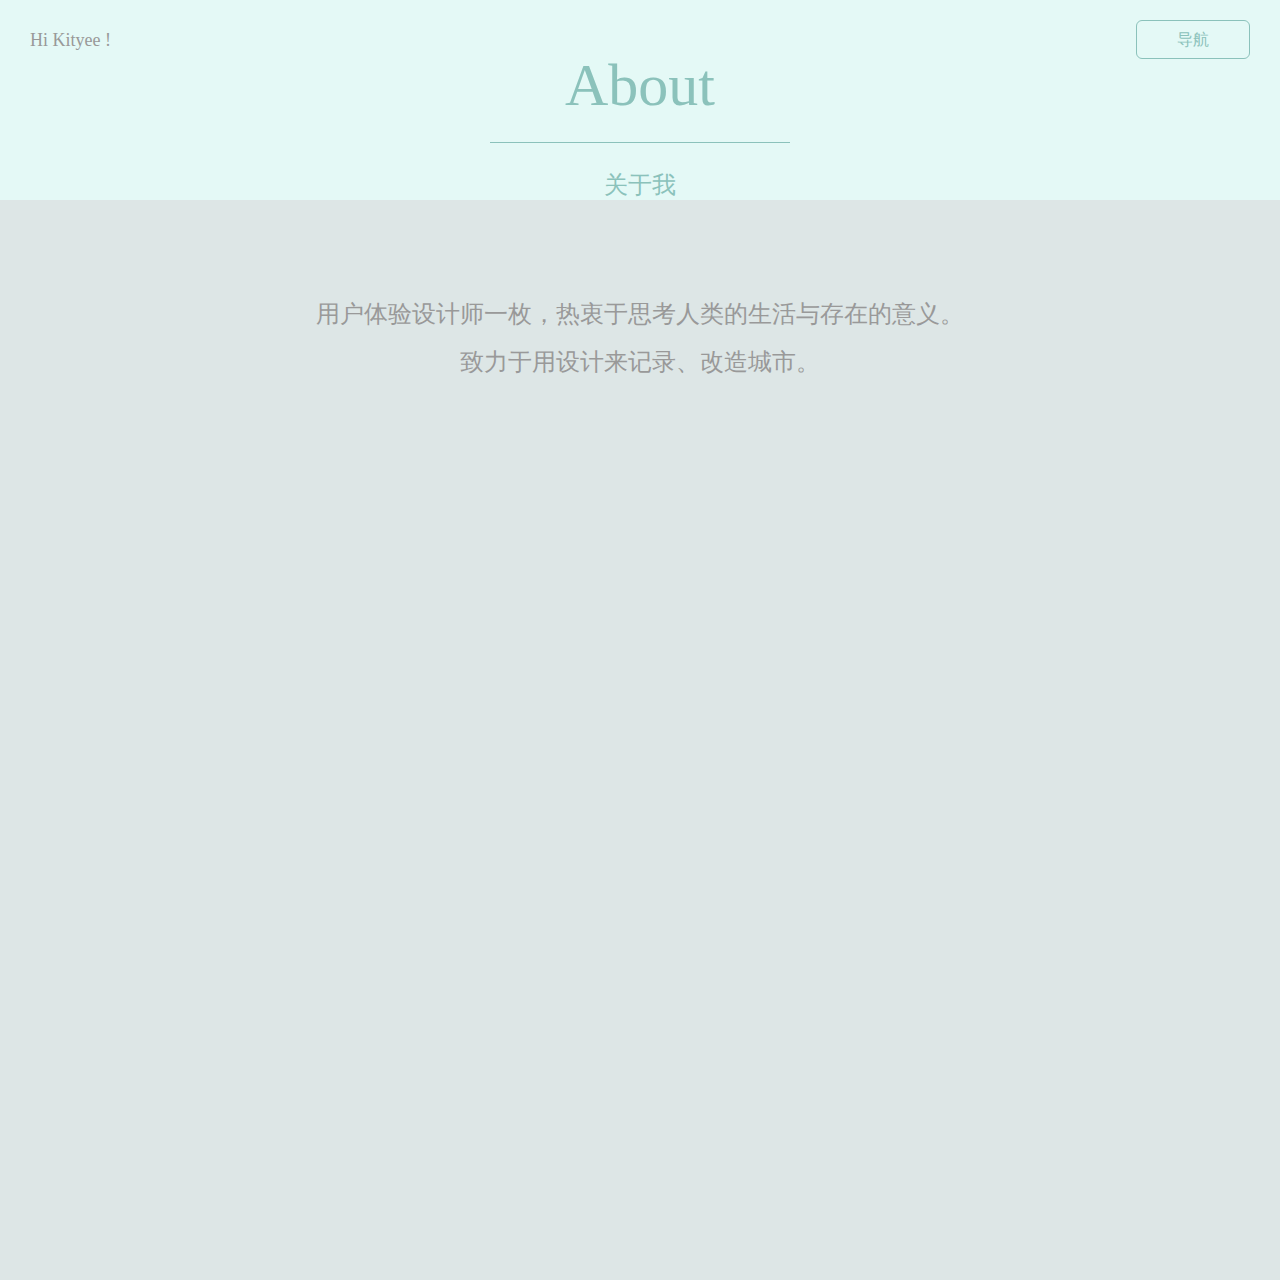
==== public/html/about.html @ 2f4b83cc "Add Page: about.html" ====
<!DOCTYPE html>
<html lang="en">
<head>
	<meta charset="UTF-8">
	<title>About</title>
	<link rel="stylesheet" href="../css/about.css">
</head>
<body>
	<header class="header">
		<div>
			<span class="desc">
				Hi Kityee !
			</span>

			<nav>
				<span class="button">导航</span>
				
			</nav>
		</div>

		<div class="title">
			<h1>About</h1>
			<span></span>
			<p>关于我</p>
		</div>
	</header>

	<section class="content">
		<h3>用户体验设计师一枚，热衷于思考人类的生活与存在的意义。</h3>
		<p>致力于用设计来记录、改造城市。</p>
	</section>
</body>
</html>
---- public/css/about.css ----
.header {
  background-color: rgba(164, 235, 226, 0.3);
  padding: 30px;
  height: 140px;
}
.content {
  background-color: #dde6e6;
  height: 100%;
  padding: 30px;
}
.desc {
  font-size: 18px;
  font-family: "Microsoft YaHei", "微软雅黑", STXihei;
  color: #999999;
}
.title {
  text-align: center;
  color: #8bc2bb;
  font-family: 'STFangsong';
}
.title span {
  height: 1px;
  background-color: #8bc2bb;
  width: 300px;
  display: inline-block;
  margin: 22px;
}
nav {
  float: right;
}
nav .button {
  color: #8bc2bb;
  border: 1px solid #8bc2bb;
  padding: 10px 40px;
  border-radius: 6px;
  cursor: pointer;
}
nav .button:hover {
  background-color: #e6f4f2;
}
body,
p {
  margin: 0;
}
html,
body {
  height: 100%;
}
.title h1 {
  font-size: 60px;
  font-weight: lighter;
  margin: 0;
}
.title p {
  font-size: 24px;
}
.content {
  padding: 90px;
  text-align: center;
}
.content h3,
.content p {
  margin: 0;
  font-weight: lighter;
  line-height: 48px;
  font-size: 24px;
  font-family: 'STFangsong';
  color: #999999;
}
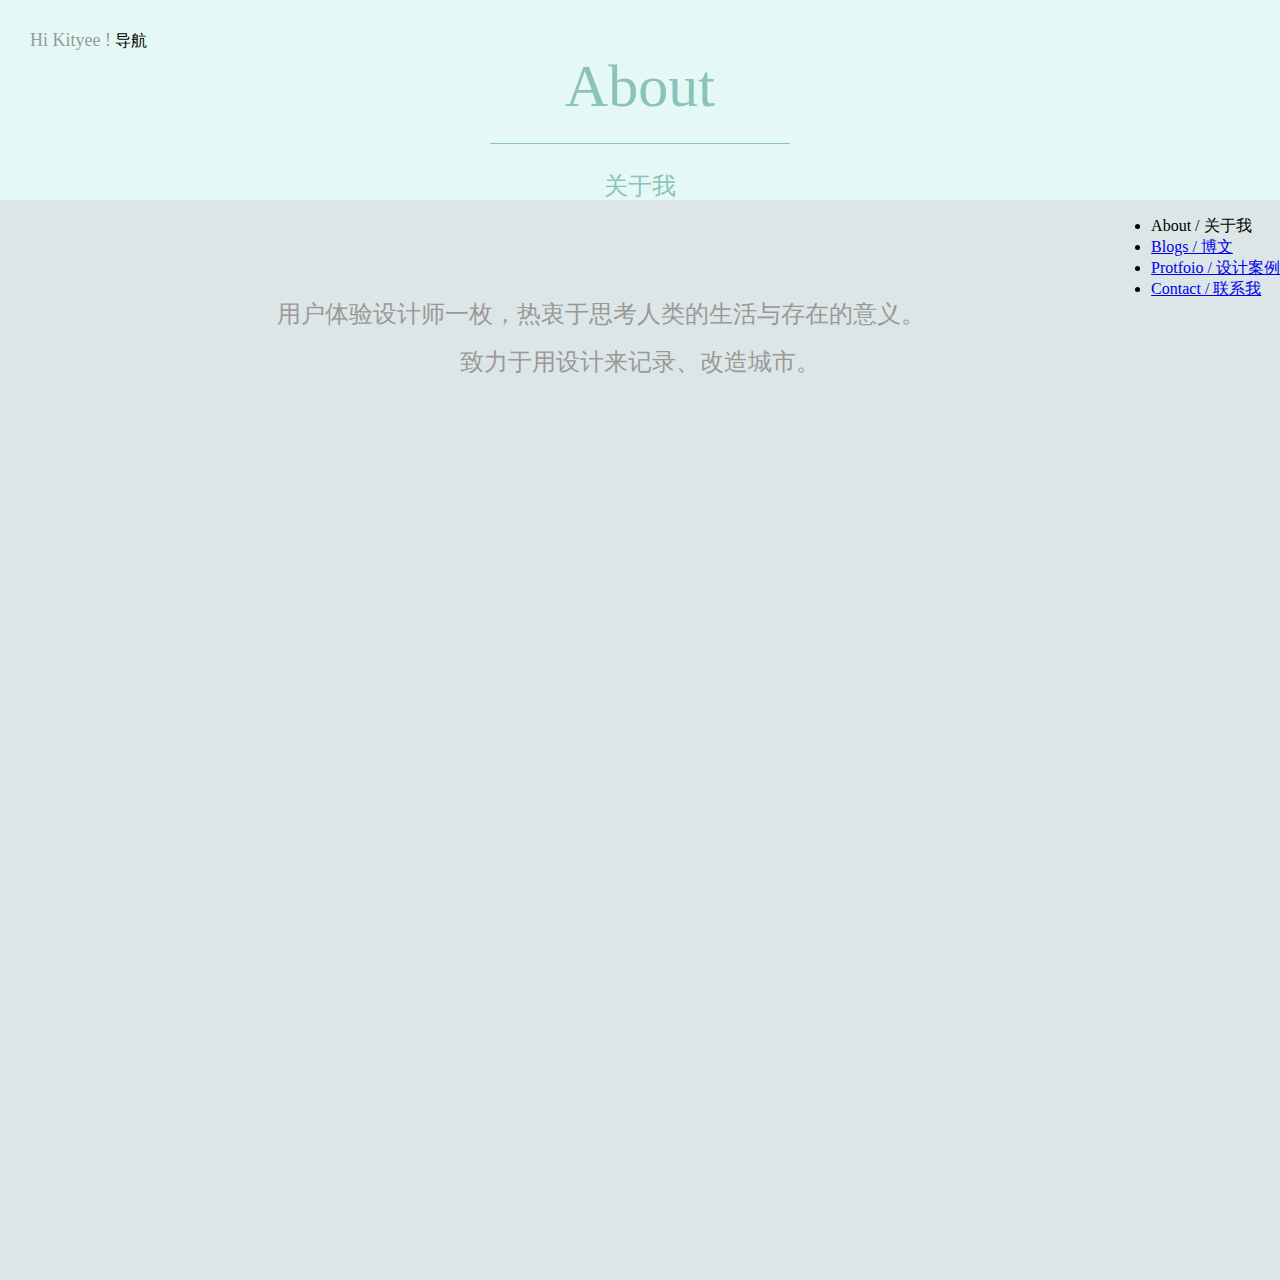
==== commit a1408c85: "Add all page" ====
--- a/public/html/about.html
+++ b/public/html/about.html
@@ -4,30 +4,59 @@
 	<meta charset="UTF-8">
 	<title>About</title>
 	<link rel="stylesheet" href="../css/about.css">
+	<script src="../libs/jquery.js"></script>
+	<script>
+	var _hmt = _hmt || [];
+	(function() {
+	  var hm = document.createElement("script");
+	  hm.src = "//hm.baidu.com/hm.js?0e0a6b1e8a47e27f313d1b2c93ac1890";
+	  var s = document.getElementsByTagName("script")[0];
+	  s.parentNode.insertBefore(hm, s);
+	})();
+	</script>
 </head>
 <body>
 	<header class="header">
 		<div>
-			<span class="desc">
+			<span class="desc fl">
 				Hi Kityee !
 			</span>
-
-			<nav>
-				<span class="button">导航</span>
-				
-			</nav>
+			<span class="navBtn">导航</span>
 		</div>
 
 		<div class="title">
 			<h1>About</h1>
-			<span></span>
+			<span class="line"></span>
 			<p>关于我</p>
 		</div>
 	</header>
+
+	<nav class="nav">
+		<span class="arrow"></span>
+		<ul>
+			<li><a class="act">About / 关于我</a></li>
+			<li><a href="blogs.html">Blogs / 博文</a></li>
+			<li><a href="portfolio.html">Protfoio / 设计案例</a></li>
+			<li><a href="contact.html">Contact / 联系我</a></li>
+		</ul>
+	</nav>
 
 	<section class="content">
 		<h3>用户体验设计师一枚，热衷于思考人类的生活与存在的意义。</h3>
 		<p>致力于用设计来记录、改造城市。</p>
 	</section>
+
+	<script>
+		$(function () {
+			$('.navBtn').click(function(){
+				$('.nav').fadeIn();
+			});
+
+			$('.arrow').click(function(){
+				$('.nav').fadeOut();
+			})
+			
+		})
+	</script>
 </body>
 </html>